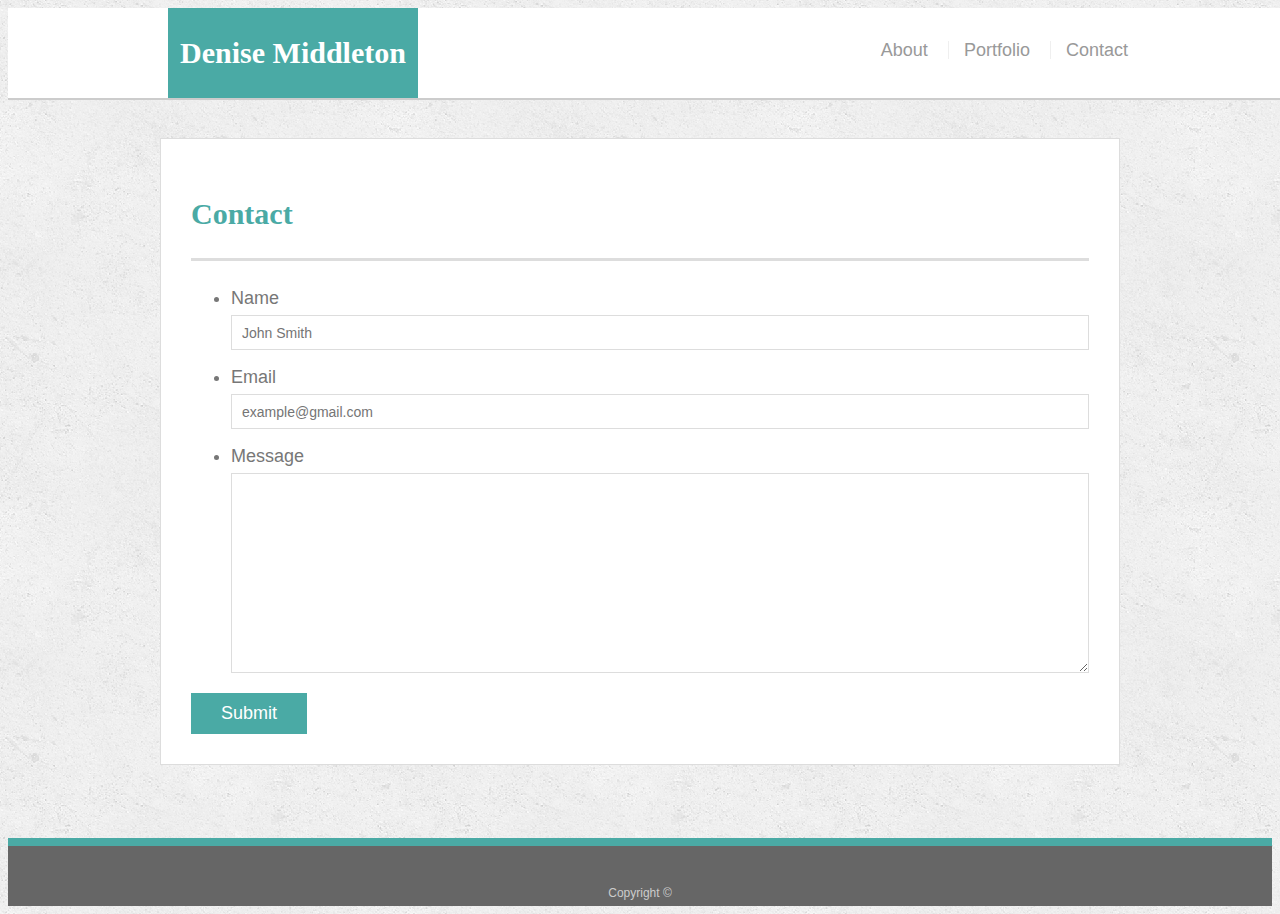
==== contact.html @ aa0c932f "inserted content to all pages and css file" ====
<!doctype html>
<html lang="en-us">

<head>
  <meta charset="UTF-8">
  <title>Contact | Denise Middleton</title>
  <link rel="stylesheet" type="text/css" href="assets/css/style.css">
</head>

<body>

  <header id="masthead">
    <div class="container">
      <a href="index.html" id="logo">Denise Middleton</a>
      <nav>
        <a href="index.html">About</a>
        <a href="portfolio.html">Portfolio</a>
        <a href="contact.html">Contact</a>
      </nav>
    </div>
  </header>

  <div id="main-container" class="container">
    <section class="main-section">
      <h1>Contact</h1>

      <form id="contact-form">
        <ul>
          <li>
            <label for="name">Name</label>
            <input type="text" id="name" name="name" placeholder="John Smith" required="required">
          </li>
          <li>
            <label for="email">Email</label>
            <input type="email" id="email" name="email" placeholder="example@gmail.com" required="required">
          </li>
          <li>
            <label for="message">Message</label>
            <textarea id="message" name="message" required="required"></textarea>
          </li>
        </ul>
        <input type="submit">
      </form>

    </section>

  </div>

  <footer>
    <div class="container">
      Copyright &copy; 
    </div>
  </footer>
</body>

</html
---- assets/css/style.css ----
body {
  font-family: Arial, "Helvetica Neue", Helvetica, sans-serif;
  font-size: 18px;
  line-height: 34px;
  color: #777777;
  background: url("../images/concrete_seamless.png");
}

* {
  box-sizing: border-box;
}

/* general */

.container {
  width: 100%;
  max-width: 960px;
  margin: 0 auto;
  clear: both;
}

h1,
h2,
h3,
p {
  margin-bottom: 20px;
}

p:last-child {
  margin-bottom: 0;
}

h1,
h2,
h3 {
  font-family: Georgia, Times, "Times New Roman", serif;
  font-weight: 700;
  color: #4aaaa5;
}

h1 {
  padding-bottom: 20px;
  font-size: 30px;
  line-height: 49px;
  border-bottom: 3px solid #dddddd;
}

h2,
h3 {
  font-size: 22px;
}

/* header */

#masthead {
  position: fixed;
  z-index: 99;
  width: 100%;
  margin: 0 0 30px;
  overflow: auto;
  color: #ffffff;
  background: #ffffff;
  border-bottom: 2px solid #cccccc;
}

#logo {
  float: left;
  width: 250px;
  height: 90px;
  font-family: Georgia, Times, "Times New Roman", serif;
  font-size: 30px;
  font-weight: 700;
  line-height: 90px;
  color: #ffffff;
  text-align: center;
  text-decoration: none;
  background: #4aaaa5;
}

nav {
  float: right;
  margin-top: 25px;
}

nav a {
  display: inline-block;
  padding-left: 15px;
  margin-left: 15px;
  line-height: 18px;
  color: #999;
  text-decoration: none;
  border-left: 1px solid #efefef;
}

nav a:first-child {
  border-left: 0 none;
}

/* footer */

footer {
  padding: 30px 0;
  clear: both;
  font-size: 12px;
  color: #ffffff;
  color: #cccccc;
  text-align: center;
  background: #666666;
  border-top: 8px solid #4aaaa5;
  height: 50px;
}

h3, h2 {
  padding-bottom: 20px;
  margin-bottom: 15px;
  line-height: 22px;
  border-bottom: 2px solid #eeeeee;
}

/* main */

#main-container {
  padding-top: 130px;
  min-height: calc(100vh - 70px);
}

.main-section {
  float: left;
  width: 100%;
  max-width: 960px;
  padding: 30px;
  margin: 0 0 40px;
  background: #ffffff;
  border: 1px solid #dddddd;
}

/* portfolio page */

.work {
  position: relative;
  float: left;
  width: 274px;
  margin: 20px 0 25px;
  overflow: auto;
}

.work:nth-child(even) {
  margin-right: 40px;
}

.work img {
  width: 100%;
  border: 0 none;
  opacity: 0.8;
}

.work h3 {
  position: absolute;
  bottom: 20px;
  width: 100%;
  padding: 15px;
  margin-bottom: 0;
  font-weight: 300;
  line-height: 30px;
  color: #ffffff;
  text-align: center;
  background: #4aaaa5;
  border-bottom: 0;
}

.auth-image {
  float: left;
  width: 200px;
  height: auto;
  margin-top: 10px;
  margin-right: 25px;
}

/* contact page */

#contact-form ul {
  margin-bottom: 20px;
}

#contact-form li {
  margin-bottom: 10px;
}

label,
input[type=text],
input[type=email],
textarea {
  display: block;
  width: 100%;
}

input[type=text],
input[type=email],
textarea {
  height: 35px;
  padding: 0 10px;
  font-size: 14px;
  border: 1px solid #dddddd;
}

textarea {
  height: 200px;
}

input[type=submit] {
  padding: 10px 30px;
  font-size: 18px;
  color: #ffffff;
  cursor: pointer;
  background: #4aaaa5;
  border: 0 none;
}
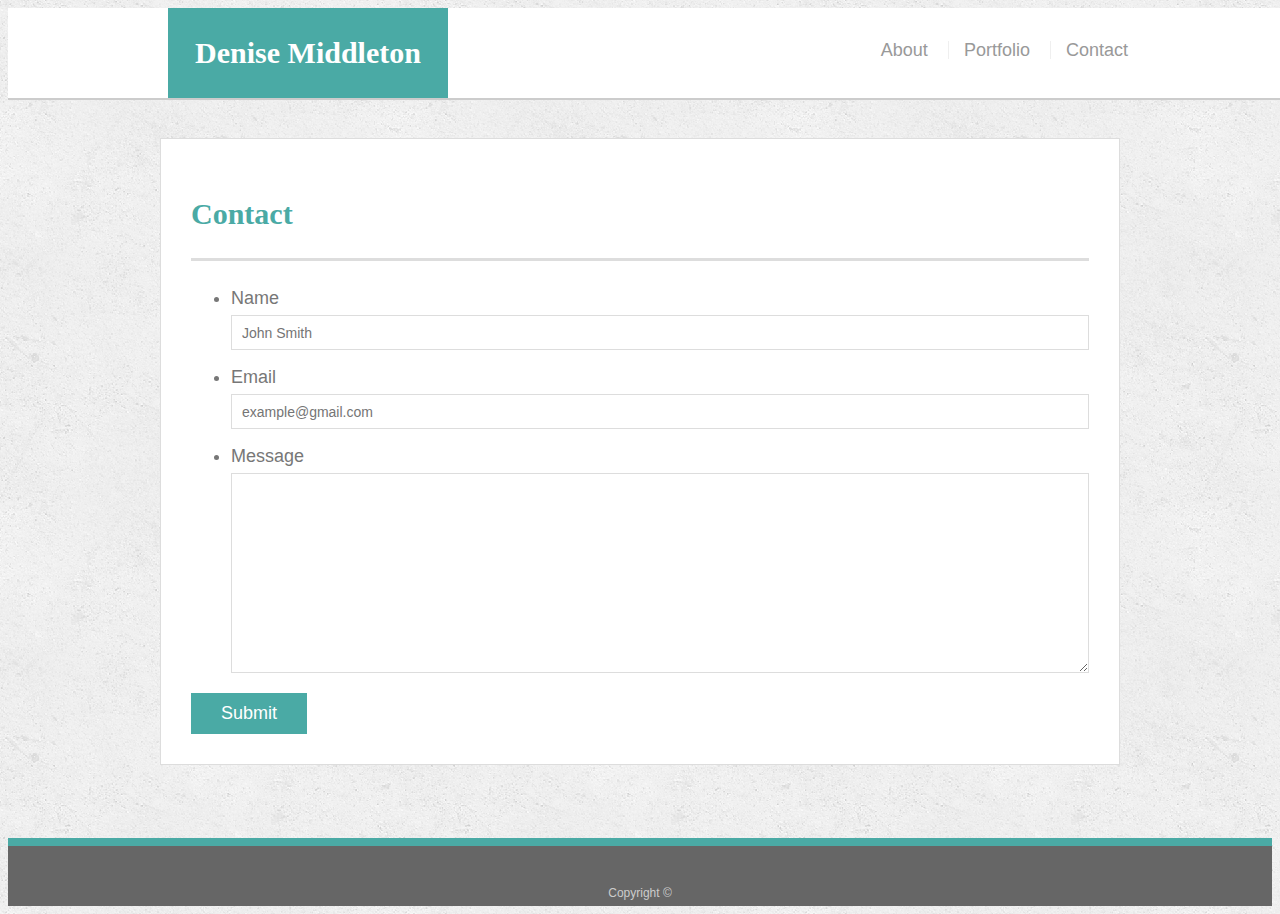
==== commit 21cea2df: "added 3 default media queries" ====
--- a/contact.html
+++ b/contact.html
@@ -4,7 +4,7 @@
 
 <head>
   <meta charset="UTF-8">
-  <title>Contact | Denise Middleton</title>
+  <meta name="viewport" content="width=device-width, initial-scale=1.0">  <title>Contact | Denise Middleton</title>
   <link rel="stylesheet" type="text/css" href="assets/css/style.css">
 </head>
 
--- a/assets/css/style.css
+++ b/assets/css/style.css
@@ -14,6 +14,8 @@
 
 .container {
   width: 100%;
+ 
+
   max-width: 960px;
   margin: 0 auto;
   clear: both;
@@ -65,7 +67,7 @@
 
 #logo {
   float: left;
-  width: 250px;
+  width: 280px;
   height: 90px;
   font-family: Georgia, Times, "Times New Roman", serif;
   font-size: 30px;
@@ -122,7 +124,7 @@
 #main-container {
   padding-top: 130px;
   min-height: calc(100vh - 70px);
-}
+  }
 
 .main-section {
   float: left;
@@ -215,3 +217,34 @@
   background: #4aaaa5;
   border: 0 none;
 }
+
+@media screen and (max-width: 980px) {
+    #logo {
+        float: left;
+        width: 250px;
+        height: 70px;
+        font-family: Georgia, Times, "Times New Roman", serif;
+        font-size: 25px;
+        font-weight: 600;
+        line-height: 80px;
+        margin-left: 15px;
+    }
+    
+    nav {
+       margin-right: 50px;
+    }
+    
+    #main-container {
+        width: 60%;
+    }
+}
+
+@media screen and (max-width: 768px) {
+    
+}
+
+@media screen and (max-width: 640px) {
+    #masthead {
+        position: static;
+    }
+}